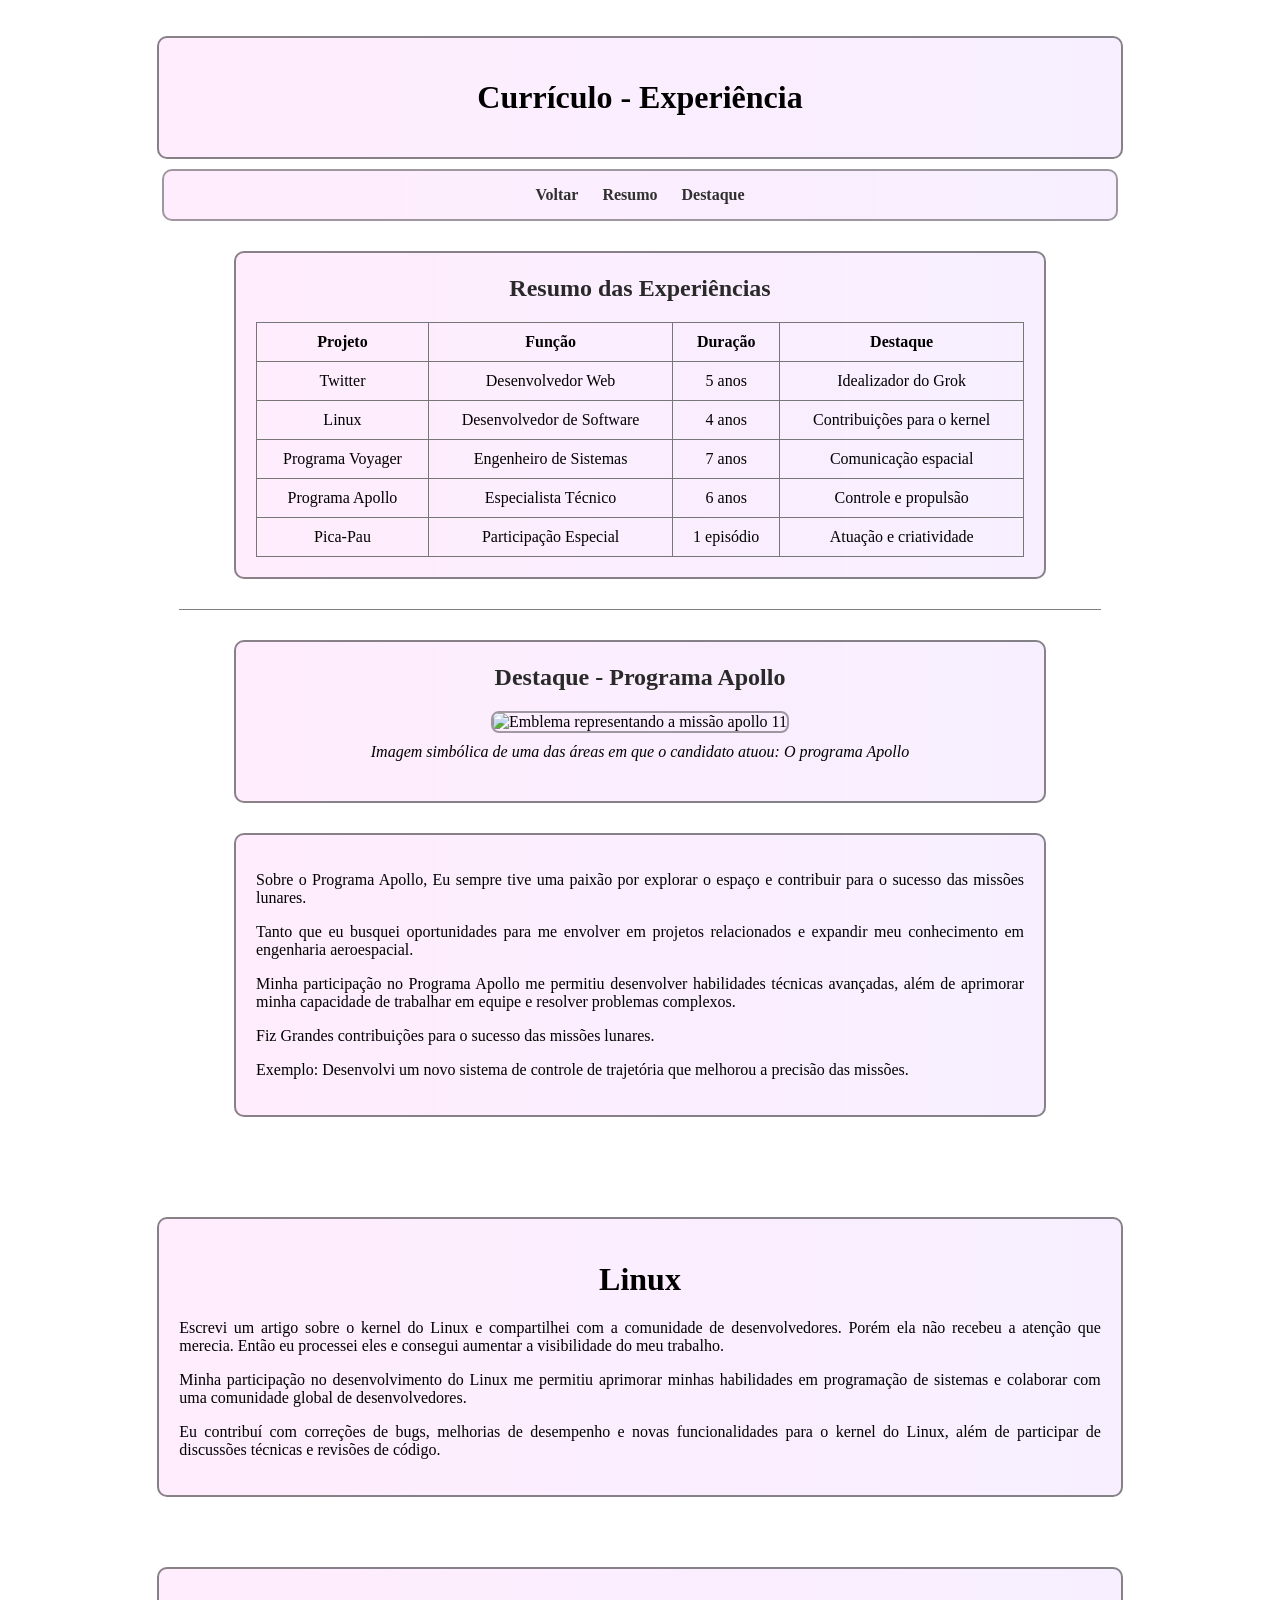
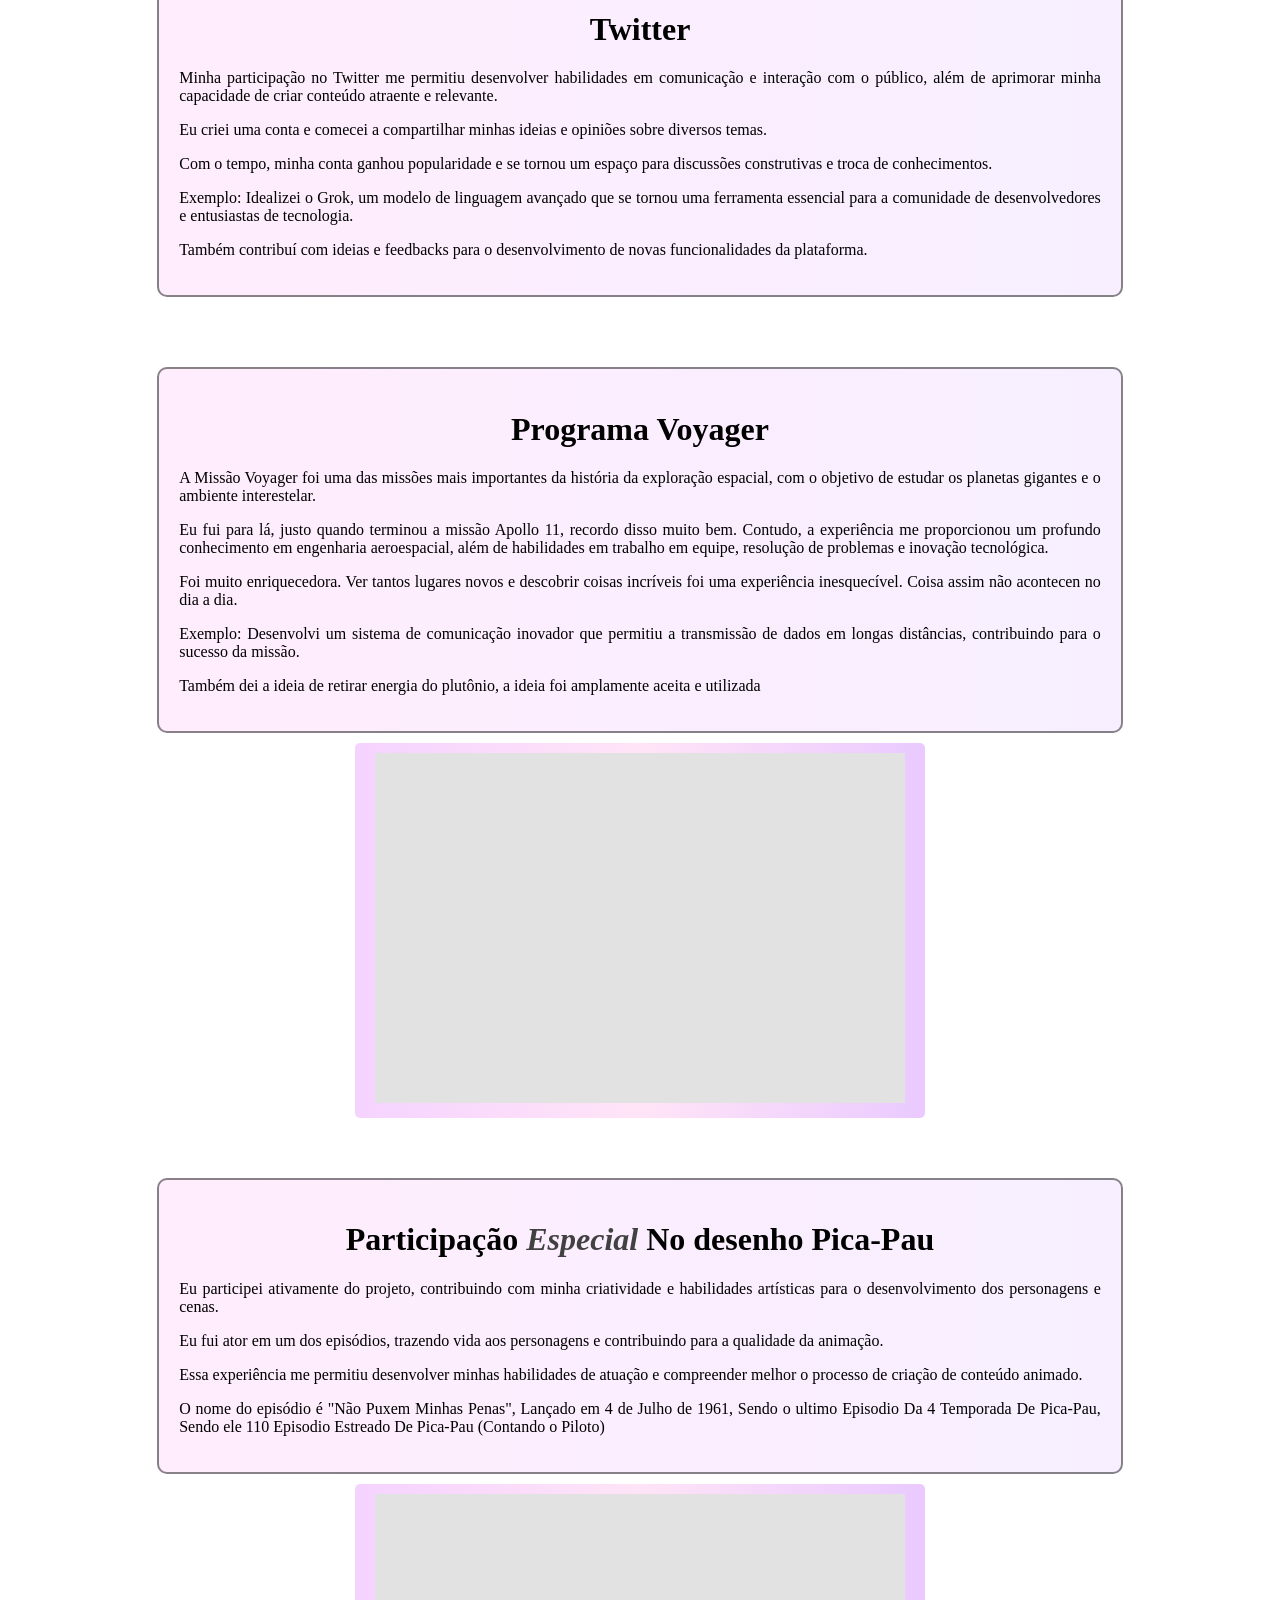
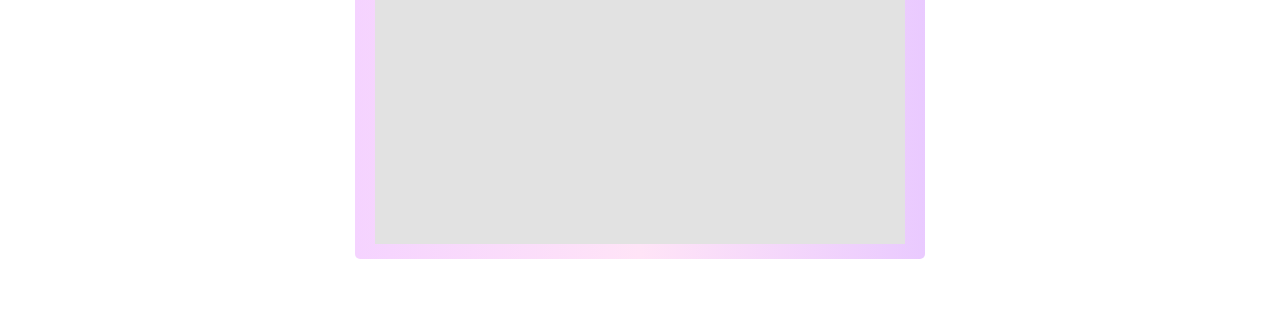
==== experiencia.html @ 680ddd30 "Add files via upload" ====
<!DOCTYPE html>
<html lang="pt-BR">

<head>
    <meta charset="UTF-8">
    <meta name="viewport" content="width=device-width, initial-scale=1.0">
    <title>currículo - experiência</title>
    <style>
        body {
            height: 100vh;
            margin: 0;
            padding: 0;
        }

        main {
            width: 80%;
            margin: 0 auto;
            padding: 2% 0;
            background: white;
            border-radius: 10px;
        }

        section {
            margin: 20px auto;
            width: 72vw;
            max-width: 1100px;
            padding-bottom: 10px;
            border-top: solid 1px gray;
        }

        table {
            width: 100%;
            border-collapse: collapse;
            margin-top: 15px;
        }

        table,
        th,
        td {
            border: 1px solid #777;
        }

        th,
        td {
            padding: 10px;
            text-align: center;
        }

        figure {
            text-align: center;
            margin: 20px auto;
        }

        figure img {
            width: 60%;
            max-width: 400px;
            border-radius: 8px;
            border: 2px solid #0000005e;
        }

        figcaption {
            margin-top: 10px;
            font-style: italic;
        }

        h1 {
            color: rgb(0, 0, 0);
            text-align: center;
        }

        h2 {
            color: rgb(41, 41, 41);
            text-align: center;
            margin-top: 2px;
        }

        .caixa {
            width: 60vw;
            max-width: 900px;

            padding: 20px;
            margin: 30px auto;
            border-radius: 10px;
            border: 2px solid #00000076;
            background: linear-gradient(to left, #f7effffd, #ffedfd);
            text-align: justify;
        }

        .flex {
            margin: 50px 0px;
            display: flex;
            flex-wrap: wrap;
            justify-content: center;
            gap: 1%;
        }

        .video {
            background: #e2e2e2;
            width: 30vw;
            min-width: 530px;
            max-width: 570px;

            height: 30vw;
            min-height: 316px;
            max-height: 350px;

            margin: 10px auto;
        }

        .Decoracao {
            width: 35vw;
            min-width: 570px;
            max-width: 600px;

            height: 32vw;
            min-height: 336px;
            max-height: 375px;

            margin: 0px auto;
            display: flex;
            background: linear-gradient(to left, #cc80ff6b, #ffe4f7, #e797ff6c);
            border-radius: 5px;
        }

        nav {
            width: 72vw;
            max-width: 1100px;
            margin: 10px auto;
            padding: 15px;
            border: 2px solid #0000005e;
            border-radius: 10px;
            background: linear-gradient(to left, #f7effffd, #ffedfd);
            text-align: center;
        }

        nav a {
            margin: 0 10px;
            text-decoration: none;
            font-weight: bold;
            color: rgb(48, 48, 48);
        }

        nav a:hover {
            color: #000;
            text-decoration: underline;
        }

        .caixa:hover,
        .balao:hover {
            box-shadow: 0 0 10px rgba(0, 0, 0, 0.2);
        }
    </style>

</head>

<body>
    <main>
        <header>
            <div class="caixa" style="margin: 10px auto; width: 72vw; max-width: 1100px;">
                <h1>Currículo - Experiência</h1>
            </div>
        </header>
        <nav>
            <a href="index.html">Voltar</a>
            <a href="#resumo">Resumo</a>
            <a href="#destaque">Destaque</a>
        </nav>
        <section id="resumo" class="caixa">
            <h2>Resumo das Experiências</h2>
            <table>
                <tr>
                    <th>Projeto</th>
                    <th>Função</th>
                    <th>Duração</th>
                    <th>Destaque</th>
                </tr>
                <tr>
                    <td>Twitter</td>
                    <td>Desenvolvedor Web</td>
                    <td>5 anos</td>
                    <td>Idealizador do Grok</td>
                </tr>
                <tr>
                    <td>Linux</td>
                    <td>Desenvolvedor de Software</td>
                    <td>4 anos</td>
                    <td>Contribuições para o kernel</td>
                </tr>
                <tr>
                    <td>Programa Voyager</td>
                    <td>Engenheiro de Sistemas</td>
                    <td>7 anos</td>
                    <td>Comunicação espacial</td>
                </tr>
                <tr>
                    <td>Programa Apollo</td>
                    <td>Especialista Técnico</td>
                    <td>6 anos</td>
                    <td>Controle e propulsão</td>
                </tr>
                <tr>
                    <td>Pica-Pau</td>
                    <td>Participação Especial</td>
                    <td>1 episódio</td>
                    <td>Atuação e criatividade</td>
                </tr>
            </table>
        </section>
        <section id="destaque">
            <div class="caixa">
                <h2>Destaque - Programa Apollo</h2>
                <figure>
                    <img src="imagens/apollo.png" alt="Emblema representando a missão apollo 11">
                    <figcaption>Imagem simbólica de uma das áreas em que o candidato atuou: O programa Apollo
                    </figcaption>
                </figure>
            </div>
            <div class="caixa">
                <p>Sobre o Programa Apollo, Eu sempre tive uma paixão por explorar o espaço e contribuir para o sucesso
                    das missões lunares.</p>
                <p>Tanto que eu busquei oportunidades para me envolver em projetos relacionados e expandir meu
                    conhecimento em engenharia aeroespacial.</p>
                <p>Minha participação no Programa Apollo me permitiu desenvolver habilidades técnicas avançadas, além de
                    aprimorar minha capacidade de trabalhar em equipe e resolver problemas complexos.</p>
                <p>Fiz Grandes contribuições para o sucesso das missões lunares.</p>
                <p>Exemplo: Desenvolvi um novo sistema de controle de trajetória que melhorou a precisão das missões.
                </p>
            </div>

        </section>
        <div class="flex">
            <div class="caixa" style="margin: 10px auto; width: 72vw; max-width: 1100px;">
                <h1>Linux</h1>
                <p>Escrevi um artigo sobre o kernel do Linux e compartilhei com a comunidade de desenvolvedores. Porém
                    ela não recebeu a atenção que merecia. Então eu processei eles e consegui aumentar a visibilidade do
                    meu trabalho.</p>
                <p>Minha participação no desenvolvimento do Linux me permitiu aprimorar minhas habilidades em
                    programação de sistemas e colaborar com uma comunidade global de desenvolvedores.</p>
                <p>Eu contribuí com correções de bugs, melhorias de desempenho e novas funcionalidades para o kernel do
                    Linux, além de participar de discussões técnicas e revisões de código.</p>
            </div>

        </div>
        <div class="flex">
            <div class="caixa" style="margin: 10px auto; width: 72vw; max-width: 1100px;">
                <h1>Twitter</h1>
                <p>Minha participação no Twitter me permitiu desenvolver habilidades em comunicação e interação com o
                    público, além de aprimorar minha capacidade de criar conteúdo atraente e relevante.</p>
                <p>Eu criei uma conta e comecei a compartilhar minhas ideias e opiniões sobre diversos temas.</p>
                <p>Com o tempo, minha conta ganhou popularidade e se tornou um espaço para discussões construtivas e
                    troca de conhecimentos.</p>
                <p>Exemplo: Idealizei o Grok, um modelo de linguagem avançado que se tornou uma ferramenta essencial
                    para a comunidade de desenvolvedores e entusiastas de tecnologia.</p>
                <p>Também contribuí com ideias e feedbacks para o desenvolvimento de novas funcionalidades da
                    plataforma.</p>
            </div>

        </div>
        <div class="flex">
            <div class="caixa" style="margin: 10px auto; width: 72vw; max-width: 1100px;">
                <h1>Programa Voyager</h1>
                <p>A Missão Voyager foi uma das missões mais importantes da história da exploração espacial, com o
                    objetivo de estudar os planetas gigantes e o ambiente interestelar.</p>
                <p>Eu fui para lá, justo quando terminou a missão Apollo 11, recordo disso muito bem. Contudo, a
                    experiência me proporcionou um profundo conhecimento em engenharia aeroespacial, além de habilidades
                    em trabalho em equipe, resolução de problemas e inovação tecnológica.</p>
                <p>Foi muito enriquecedora. Ver tantos lugares novos e descobrir coisas incríveis foi uma experiência
                    inesquecível. Coisa assim não acontecen no dia a dia.</p>
                <p>Exemplo: Desenvolvi um sistema de comunicação inovador que permitiu a transmissão de dados em longas
                    distâncias, contribuindo para o sucesso da missão.</p>
                <p>Também dei a ideia de retirar energia do plutônio, a ideia foi amplamente aceita e utilizada</p>
            </div>
            <div class="Decoracao">
                <iframe class="video" src="https://www.youtube.com/embed/4yL-Glq3iw8?si=JRQo_Dj8Q9oLyZHp"
                    title="YouTube video player" frameborder="0"
                    allow="accelerometer; autoplay; clipboard-write; encrypted-media; gyroscope; picture-in-picture; web-share"
                    referrerpolicy="strict-origin-when-cross-origin" allowfullscreen></iframe>
            </div>
        </div>
        <div class="flex">
            <div class="caixa" style="margin: 10px auto; width: 72vw; max-width: 1100px;">
                <h1>Participação <i><b style="color: #414141;">Especial</b></i> No desenho Pica-Pau </h1>
                <p>Eu participei ativamente do projeto, contribuindo com minha criatividade e habilidades artísticas
                    para o desenvolvimento dos personagens e cenas.</p>
                <p>Eu fui ator em um dos episódios, trazendo vida aos personagens e contribuindo para a qualidade da
                    animação.</p>
                <p>Essa experiência me permitiu desenvolver minhas habilidades de atuação e compreender melhor o
                    processo de criação de conteúdo animado.</p>
                <p>O nome do episódio é "Não Puxem Minhas Penas", Lançado em 4 de Julho de 1961, Sendo o ultimo
                    Episodio Da 4 Temporada De Pica-Pau, Sendo ele 110 Episodio Estreado De Pica-Pau (Contando o Piloto)
                </p>
            </div>
            <div class="Decoracao">
                <iframe class="video" src="https://www.youtube.com/embed/5DXN8Q1pGko?si=jUlz9IGLPL24wWfu"
                    title="YouTube video player" frameborder="0"
                    allow="accelerometer; autoplay; clipboard-write; encrypted-media; gyroscope; picture-in-picture; web-share"
                    referrerpolicy="strict-origin-when-cross-origin" allowfullscreen></iframe>
            </div>
        </div>
    </main>
</body>

</html>
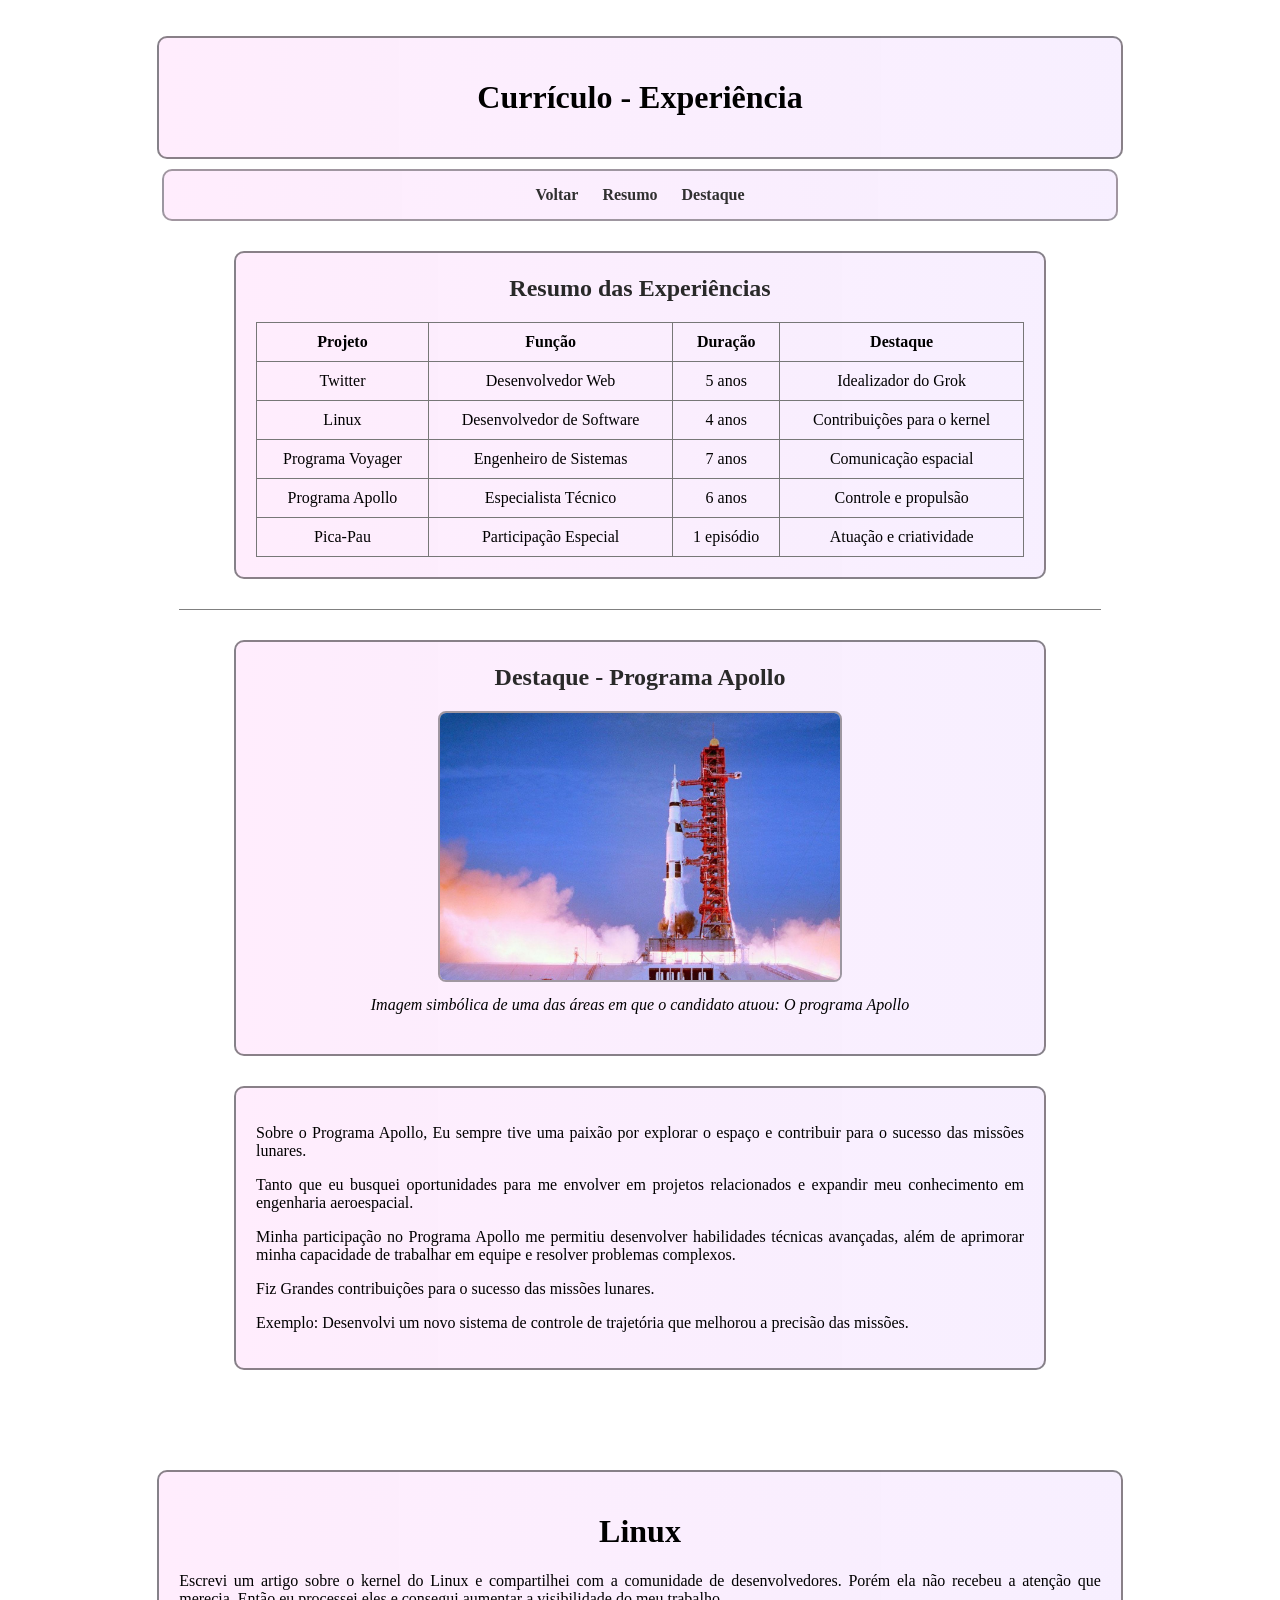
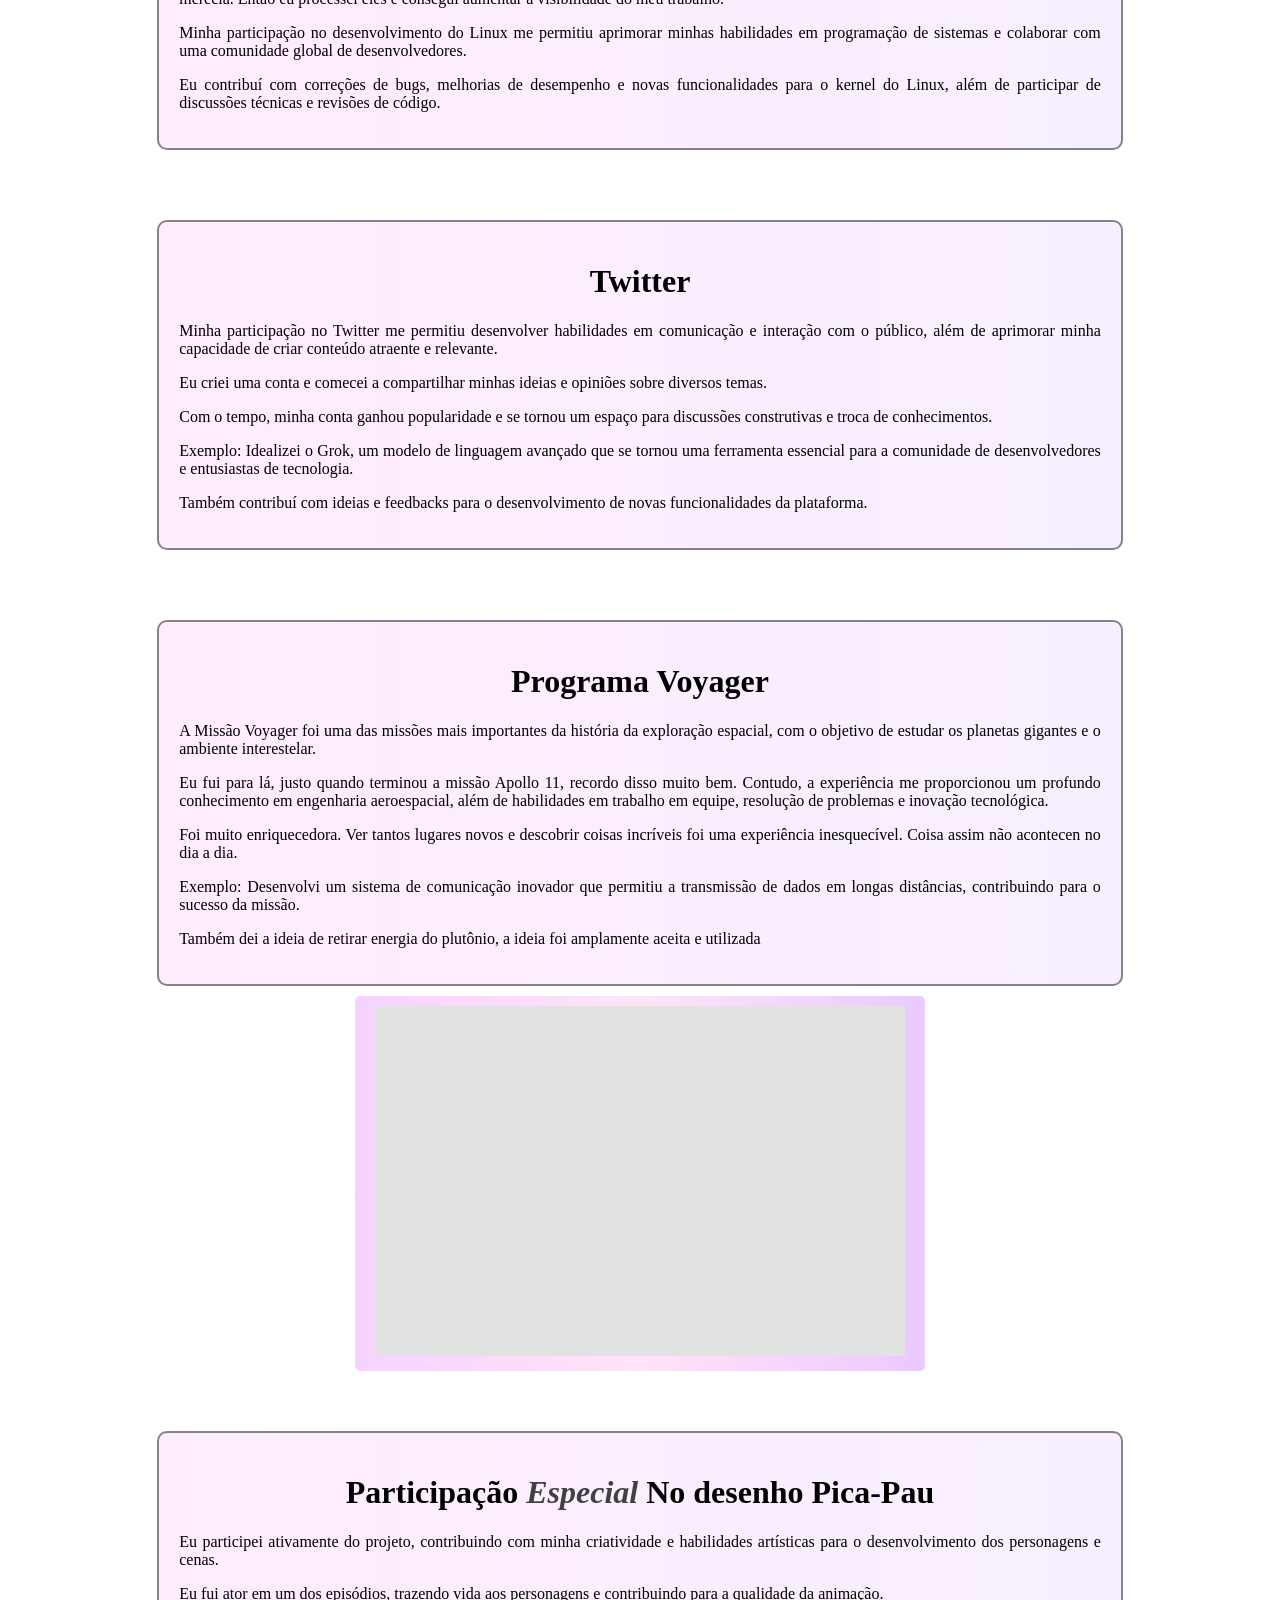
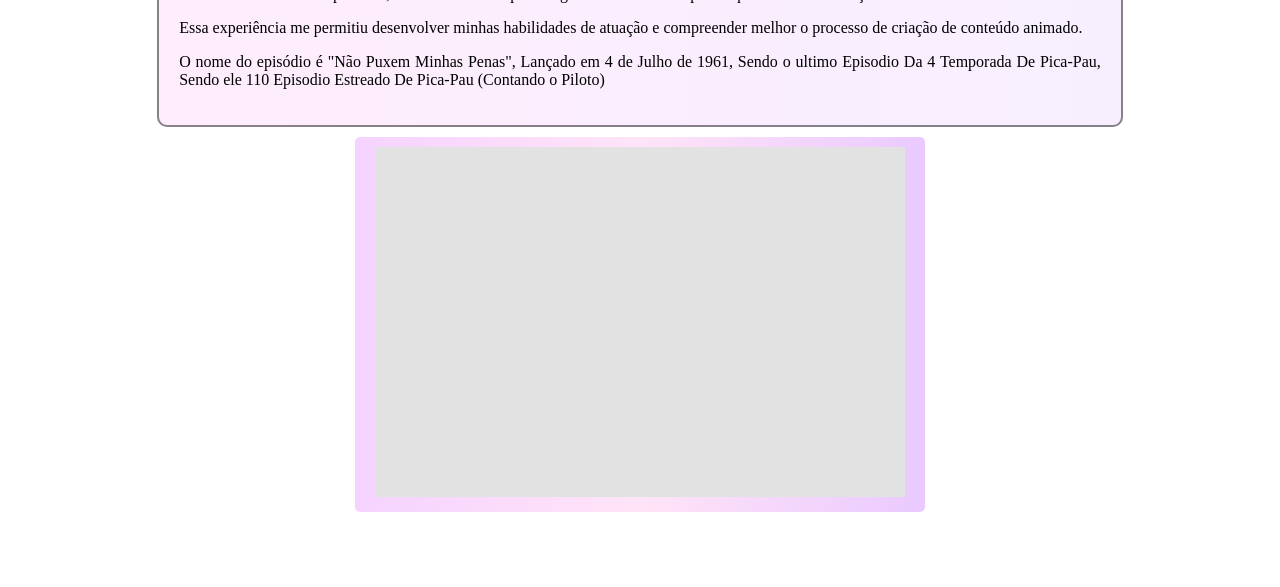
==== commit 48502121: "Rename imagens/experiencia.html to experiencia.html" ====
--- a/experiencia.html
+++ b/experiencia.html
@@ -300,4 +300,4 @@
     </main>
 </body>
 
-</html>+</html>
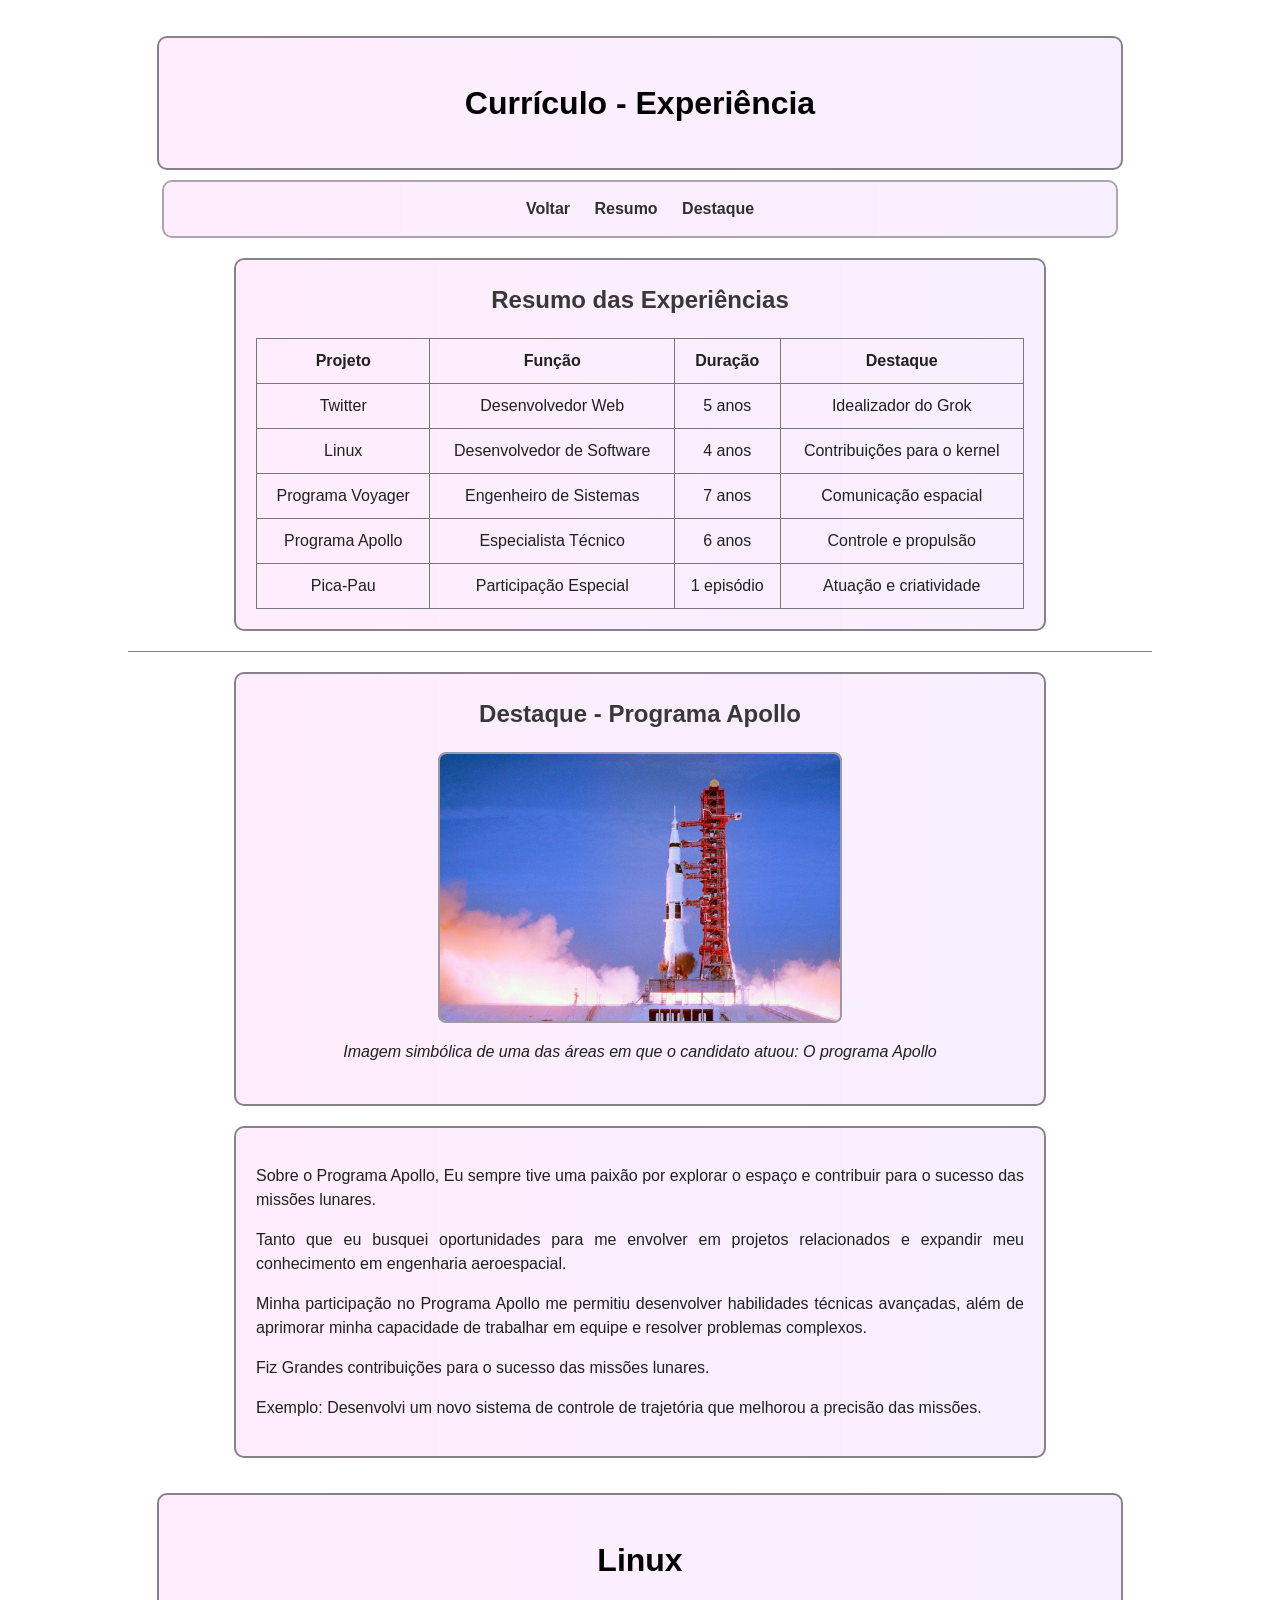
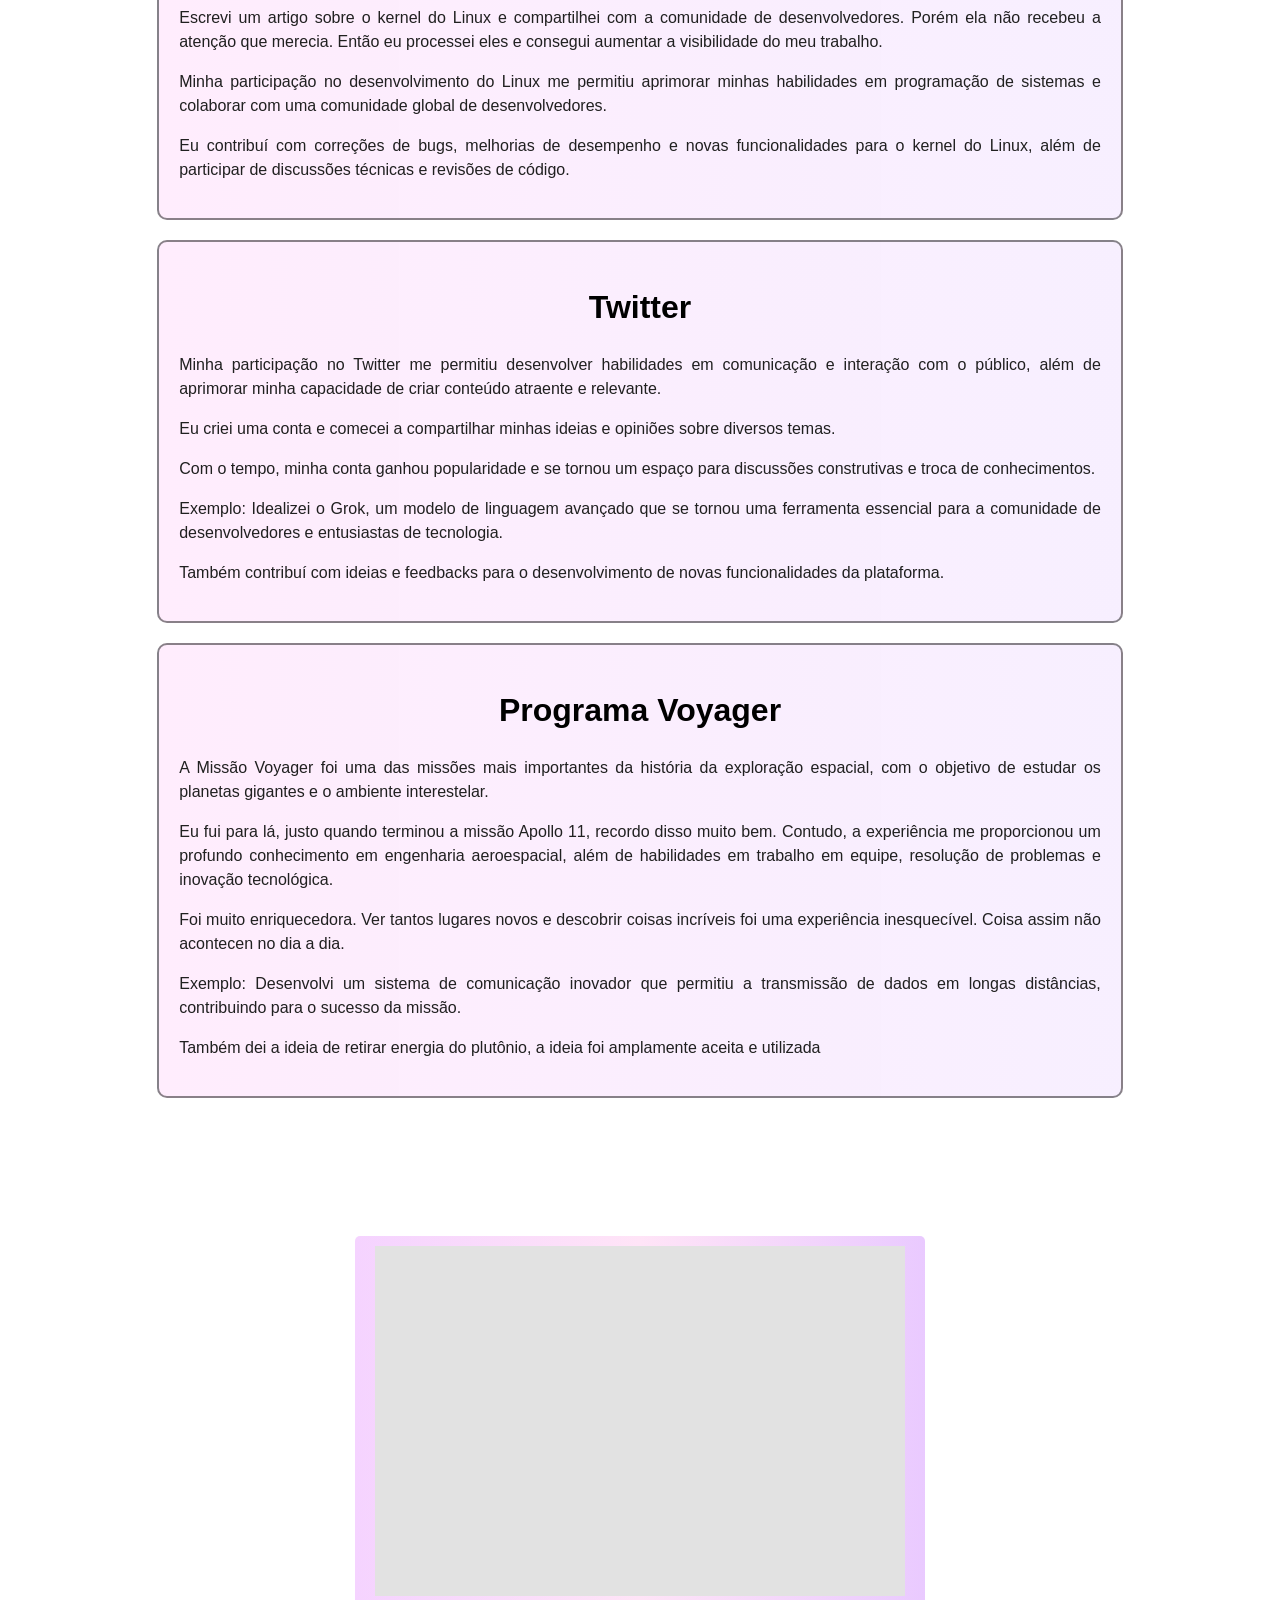
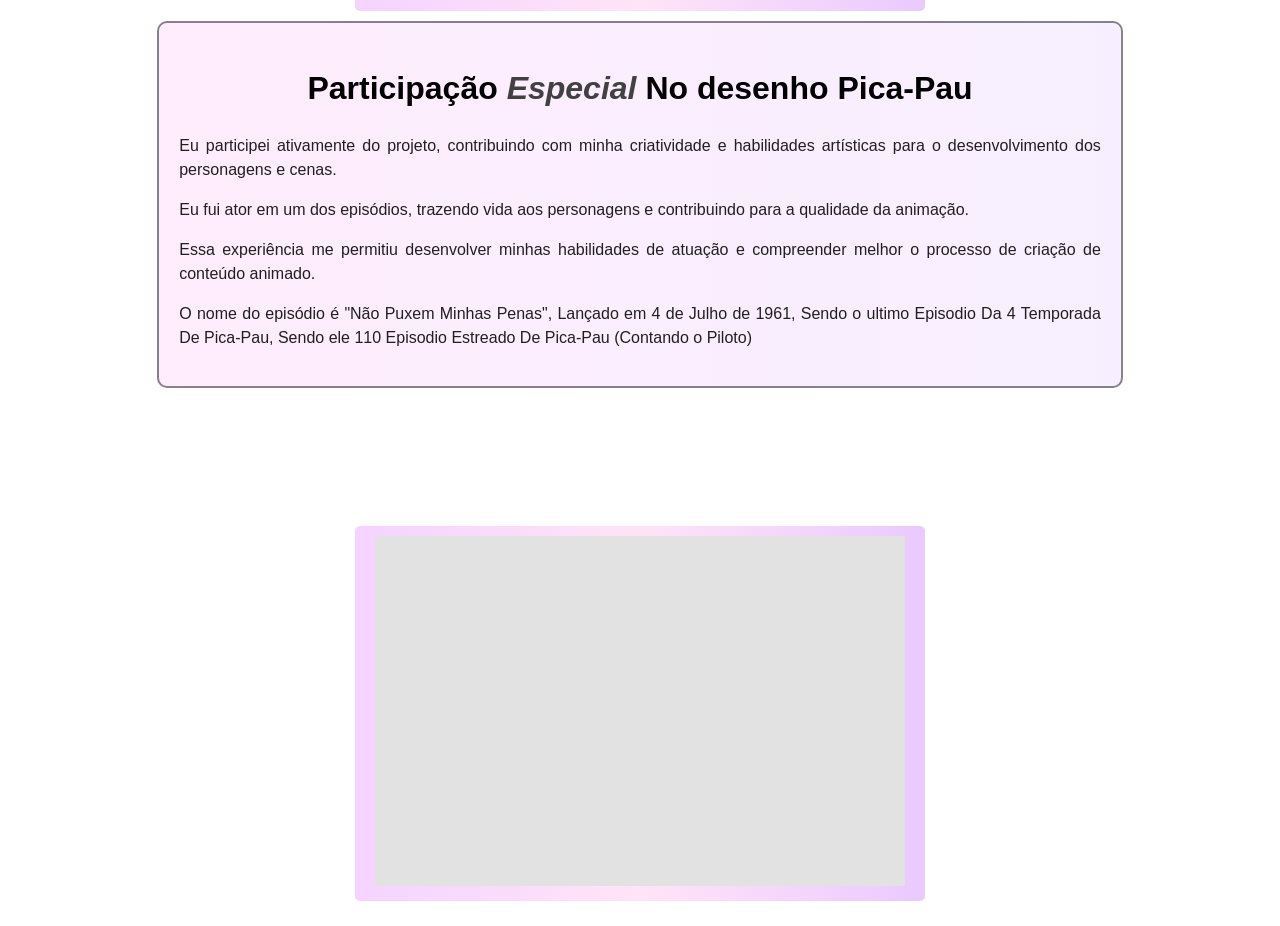
==== commit 16ead5ef: "Add files via upload" ====
--- a/experiencia.html
+++ b/experiencia.html
@@ -5,29 +5,10 @@
     <meta charset="UTF-8">
     <meta name="viewport" content="width=device-width, initial-scale=1.0">
     <title>currículo - experiência</title>
+
+    <link rel="stylesheet" href="style.css">
+
     <style>
-        body {
-            height: 100vh;
-            margin: 0;
-            padding: 0;
-        }
-
-        main {
-            width: 80%;
-            margin: 0 auto;
-            padding: 2% 0;
-            background: white;
-            border-radius: 10px;
-        }
-
-        section {
-            margin: 20px auto;
-            width: 72vw;
-            max-width: 1100px;
-            padding-bottom: 10px;
-            border-top: solid 1px gray;
-        }
-
         table {
             width: 100%;
             border-collapse: collapse;
@@ -63,47 +44,14 @@
             font-style: italic;
         }
 
-        h1 {
-            color: rgb(0, 0, 0);
-            text-align: center;
-        }
-
-        h2 {
-            color: rgb(41, 41, 41);
-            text-align: center;
-            margin-top: 2px;
-        }
-
-        .caixa {
-            width: 60vw;
-            max-width: 900px;
-
-            padding: 20px;
-            margin: 30px auto;
-            border-radius: 10px;
-            border: 2px solid #00000076;
-            background: linear-gradient(to left, #f7effffd, #ffedfd);
-            text-align: justify;
-        }
-
-        .flex {
-            margin: 50px 0px;
-            display: flex;
-            flex-wrap: wrap;
-            justify-content: center;
-            gap: 1%;
-        }
-
         .video {
             background: #e2e2e2;
             width: 30vw;
             min-width: 530px;
             max-width: 570px;
-
             height: 30vw;
             min-height: 316px;
             max-height: 350px;
-
             margin: 10px auto;
         }
 
@@ -111,44 +59,14 @@
             width: 35vw;
             min-width: 570px;
             max-width: 600px;
-
             height: 32vw;
             min-height: 336px;
             max-height: 375px;
-
-            margin: 0px auto;
+            margin: 0 auto;
             display: flex;
             background: linear-gradient(to left, #cc80ff6b, #ffe4f7, #e797ff6c);
             border-radius: 5px;
         }
-
-        nav {
-            width: 72vw;
-            max-width: 1100px;
-            margin: 10px auto;
-            padding: 15px;
-            border: 2px solid #0000005e;
-            border-radius: 10px;
-            background: linear-gradient(to left, #f7effffd, #ffedfd);
-            text-align: center;
-        }
-
-        nav a {
-            margin: 0 10px;
-            text-decoration: none;
-            font-weight: bold;
-            color: rgb(48, 48, 48);
-        }
-
-        nav a:hover {
-            color: #000;
-            text-decoration: underline;
-        }
-
-        .caixa:hover,
-        .balao:hover {
-            box-shadow: 0 0 10px rgba(0, 0, 0, 0.2);
-        }
     </style>
 
 </head>
@@ -156,7 +74,7 @@
 <body>
     <main>
         <header>
-            <div class="caixa" style="margin: 10px auto; width: 72vw; max-width: 1100px;">
+            <div class="caixa caixa-larga">
                 <h1>Currículo - Experiência</h1>
             </div>
         </header>
@@ -165,7 +83,7 @@
             <a href="#resumo">Resumo</a>
             <a href="#destaque">Destaque</a>
         </nav>
-        <section id="resumo" class="caixa">
+        <section id="resumo" class="caixa perfil-box">
             <h2>Resumo das Experiências</h2>
             <table>
                 <tr>
@@ -207,7 +125,7 @@
             </table>
         </section>
         <section id="destaque">
-            <div class="caixa">
+            <div class="caixa perfil-box">
                 <h2>Destaque - Programa Apollo</h2>
                 <figure>
                     <img src="imagens/apollo.png" alt="Emblema representando a missão apollo 11">
@@ -215,7 +133,7 @@
                     </figcaption>
                 </figure>
             </div>
-            <div class="caixa">
+            <div class="caixa perfil-box">
                 <p>Sobre o Programa Apollo, Eu sempre tive uma paixão por explorar o espaço e contribuir para o sucesso
                     das missões lunares.</p>
                 <p>Tanto que eu busquei oportunidades para me envolver em projetos relacionados e expandir meu
@@ -300,4 +218,4 @@
     </main>
 </body>
 
-</html>
+</html>
--- a/style.css
+++ b/style.css
@@ -0,0 +1,138 @@
+body {
+    height: 100vh;
+    margin: 0;
+    padding: 0;
+    font-family: Arial, sans-serif;
+    color: #202020;
+    line-height: 1.5;
+}
+
+main {
+    width: 80%;
+    margin: 0 auto;
+    padding: 2% 0;
+    background: white;
+    border-radius: 10px;
+}
+
+section {
+    margin-top: 0;
+    padding-bottom: 5px;
+    border-top: solid 1px gray;
+}
+
+h1 {
+    color: rgb(0, 0, 0);
+    text-align: center;
+}
+
+h2 {
+    color: rgb(56, 56, 56);
+    text-align: center;
+    margin-top: 2px;
+}
+
+.flex {
+    display: flex;
+    flex-wrap: wrap;
+    justify-content: center;
+    gap: 10vw;
+}
+
+.caixa {
+    width: 60vw;
+    max-width: 900px;
+    padding: 20px;
+    margin: 10px 5px;
+    border-radius: 10px;
+    border: 2px solid #00000076;
+    background: linear-gradient(to left, #f7effffd, #ffedfd);
+    text-align: justify;
+}
+
+.balao {
+    width: 30vw;
+    max-width: 500px;
+    padding: 20px;
+    margin: 10px 10px;
+    border-radius: 10px;
+    border: 2px solid #00000096;
+    background: linear-gradient(to left, #fff4f45b, #f9d4ff83);
+}
+
+nav {
+    width: 72vw;
+    max-width: 1100px;
+    margin: 10px auto;
+    padding: 15px;
+    border-radius: 10px;
+    border: 2px solid #0000004f;
+    background: linear-gradient(to left, #f7effffd, #ffedfd);
+    text-align: center;
+}
+
+nav a {
+    margin: 0 10px;
+    text-decoration: none;
+    font-weight: bold;
+    color: rgb(48, 48, 48);
+}
+
+nav a:hover {
+    color: #000;
+    text-decoration: underline;
+}
+
+.caixa:hover,
+.balao:hover {
+    box-shadow: 0 0 10px rgba(0, 0, 0, 0.2);
+}
+
+.topo {
+    margin: 20px 0;
+}
+
+.caixa-larga {
+    margin: 10px auto;
+    width: 72vw;
+    max-width: 1100px;
+}
+
+.foto-box {
+    max-width: 300px;
+    align-items: center;
+}
+
+.titulo-box {
+    margin: 20px 0;
+    width: 70vw;
+    max-width: 900px;
+    text-align: center;
+    display: flex;
+    align-items: center;
+    justify-content: center;
+}
+
+.perfil-box {
+    margin: 20px auto;
+}
+
+.wrap-rosa {
+    border: 0;
+    max-width: 1500px;
+    width: 63vw;
+    margin: 0 auto;
+    background: radial-gradient(ellipse, #ff93f2, #ffb8f779, #ffb8f710, #a1a1a100);
+}
+
+.gap-menor {
+    gap: 5.5vw;
+}
+
+.formacao-box {
+    margin-left: 3vw;
+}
+
+.experiencia-box {
+    margin: 5.5vw auto;
+}
